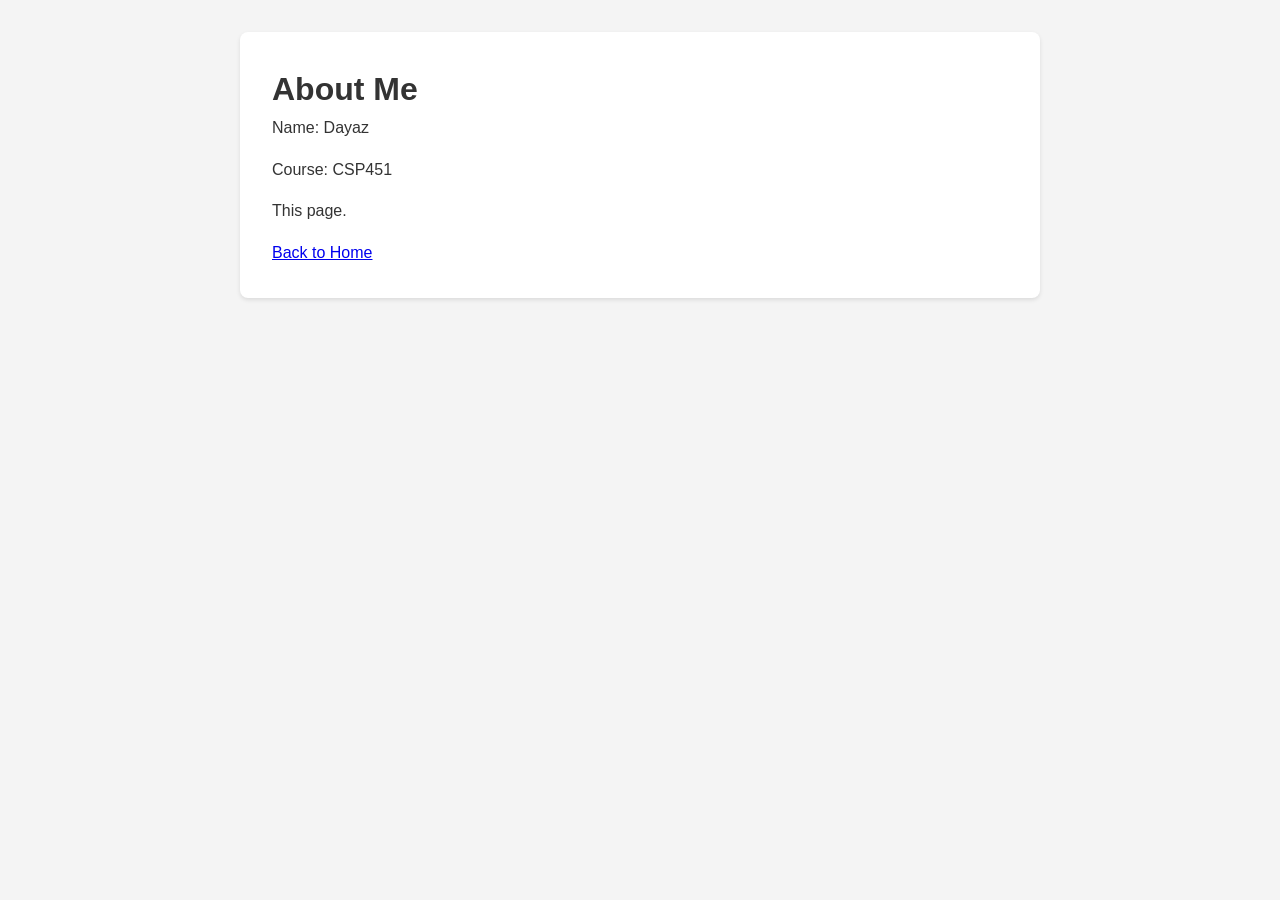
==== about.html @ 0efa0063 "feat: add about page" ====
<!DOCTYPE html>
<html lang="en">
<head>
  <meta charset="UTF-8" />
  <meta name="viewport" content="width=device-width, initial-scale=1.0" />
  <title>About Me</title>
  <link rel="stylesheet" href="style.css" />
</head>
<body>
  <main class="container">
    <h1>About Me</h1>
    <p>Name: Dayaz</p>
    <p>Course: CSP451</p>
    <p>This page.</p>
    <a href="index.html">Back to Home</a>
  </main>
</body>
</html>
---- style.css ----
* {
    margin: 0;
    padding: 0;
    box-sizing: border-box;
}

body {
    font-family: Arial, sans-serif;
    line-height: 1.6;
    color: #333;
    background-color: #f4f4f4;
}

header {
    background-color: #2c3e50;
    color: white;
    padding: 2rem;
    text-align: center;
}

main {
    max-width: 800px;
    margin: 2rem auto;
    padding: 2rem;
    background-color: white;
    border-radius: 8px;
    box-shadow: 0 2px 4px rgba(0,0,0,0.1);
}

h2 {
    color: #2c3e50;
    margin-bottom: 1rem;
}

p {
    margin-bottom: 1rem;
}
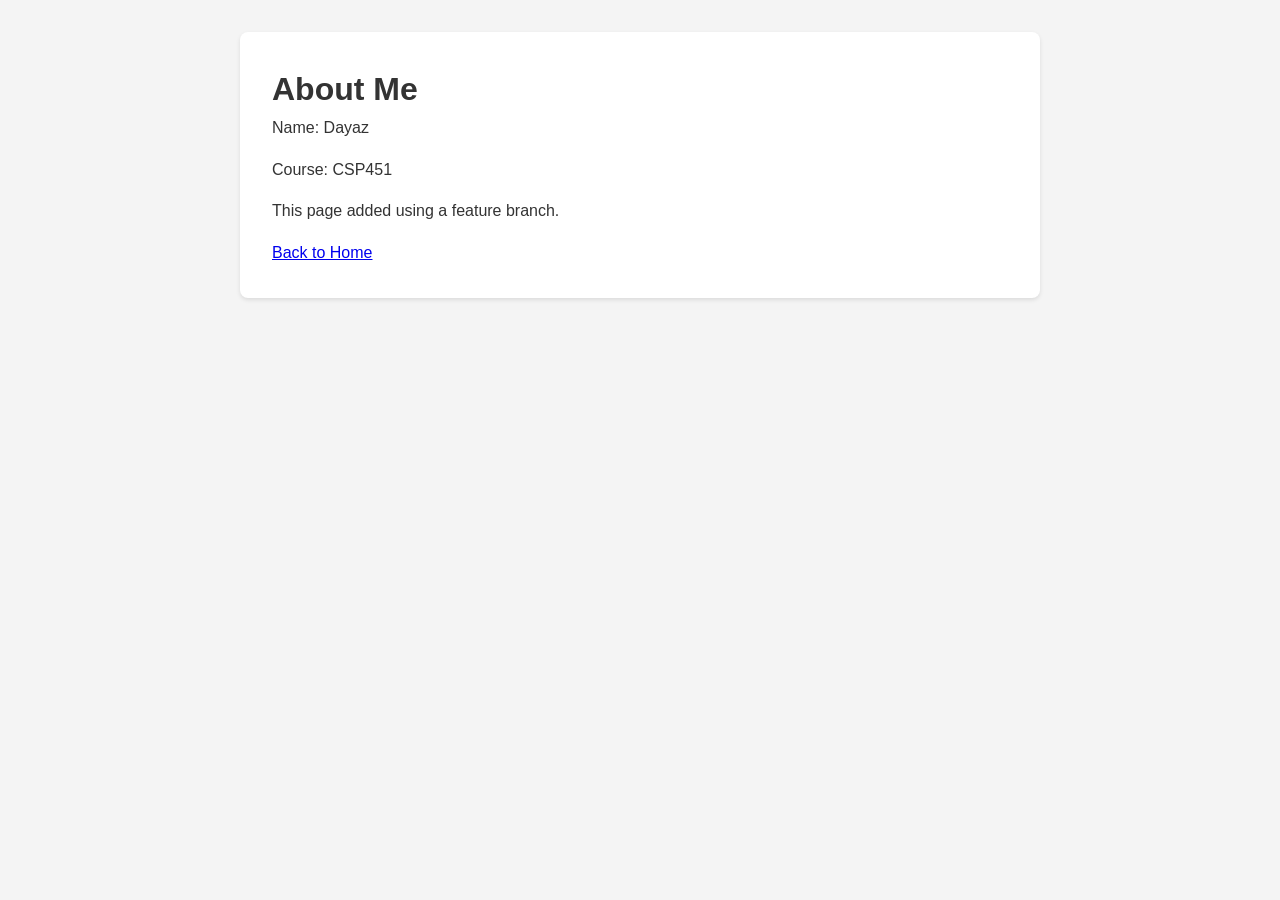
==== commit 199400ce: "docs: expand about page content" ====
--- a/about.html
+++ b/about.html
@@ -11,7 +11,7 @@
     <h1>About Me</h1>
     <p>Name: Dayaz</p>
     <p>Course: CSP451</p>
-    <p>This page.</p>
+    <p>This page added using a feature branch.</p>
     <a href="index.html">Back to Home</a>
   </main>
 </body>
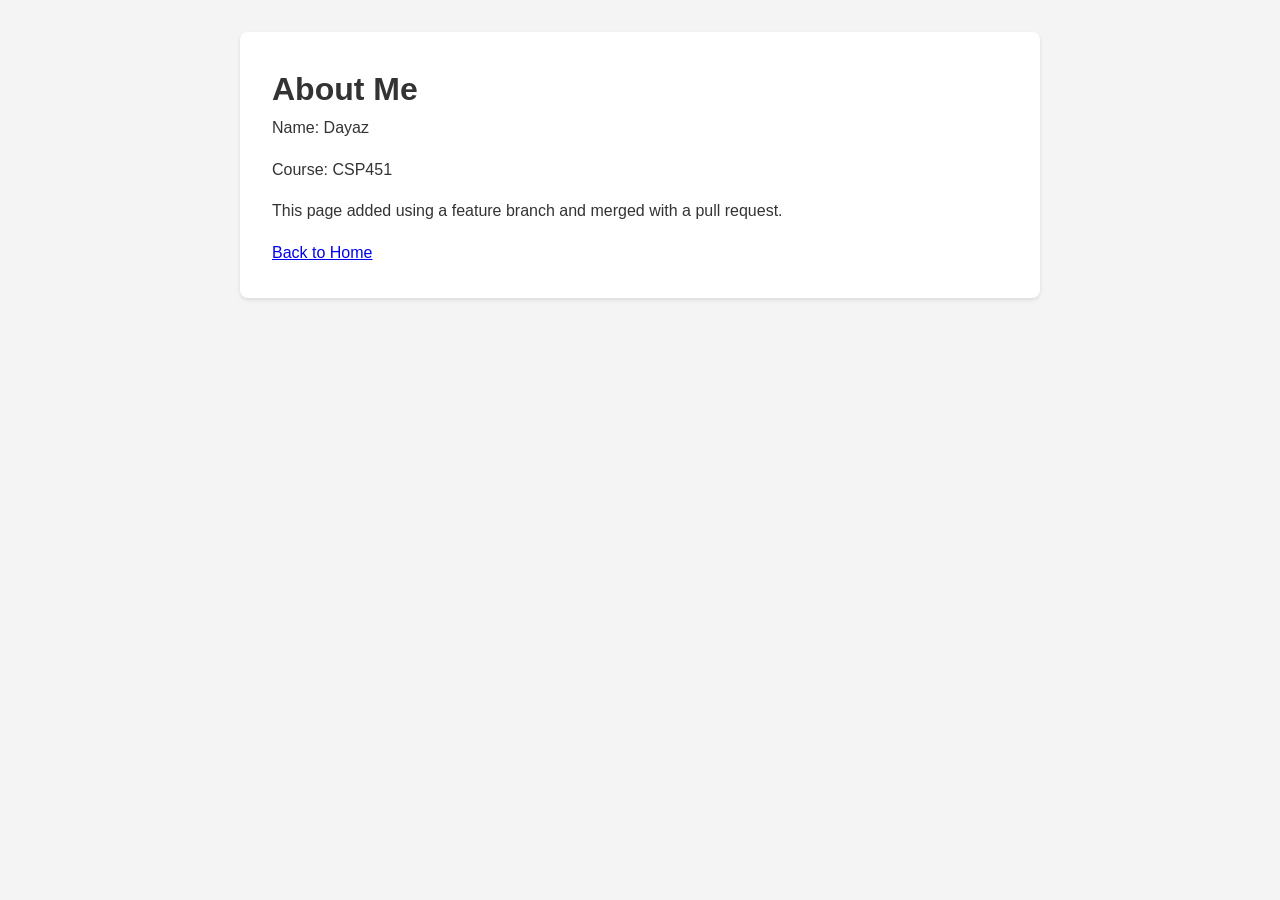
==== commit 0c0527b1: "feat: link homepage to about page" ====
--- a/about.html
+++ b/about.html
@@ -11,7 +11,7 @@
     <h1>About Me</h1>
     <p>Name: Dayaz</p>
     <p>Course: CSP451</p>
-    <p>This page added using a feature branch.</p>
+    <p>This page added using a feature branch and merged with a pull request. </p>
     <a href="index.html">Back to Home</a>
   </main>
 </body>
